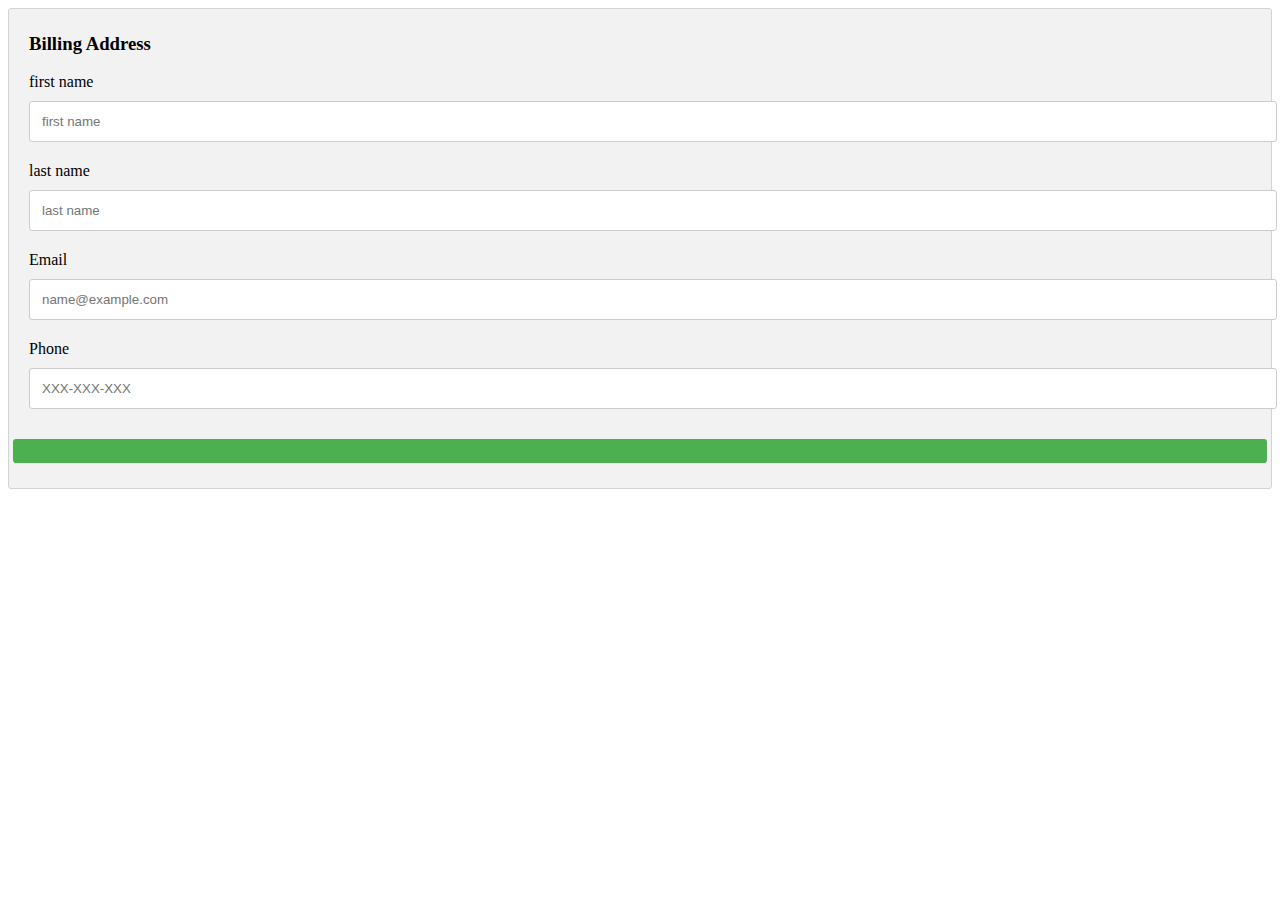
==== src/main/resources/registration.html @ e84c29da "Login, home and registration pages" ====
<!DOCTYPE html>
<html xmlns:th="http://www.thymeleaf.org"
      xmlns:layout="http://www.ultraq.net.nz/thymeleaf/layout"
      layout:decorate="layout/layout"
      xmlns:xsi="http://www.w3.org/2001/XMLSchema-instance"
      xsi:schemaLocation="http://www.ultraq.net.nz/thymeleaf/layout ">
<head>
    <meta charset="UTF-8">
    <title>registrartion</title>
    <link rel="stylesheet" href="registration.css">
</head>

<body>
<div class="row">
    <div class="col-75">
        <div class="container">
            <form action="/action_page.php">

                <div class="row">
                    <div class="col-50">
                        <h3>Billing Address</h3>
                        <label for="fname"><i class="User"></i> first name</label>
                        <input type="text" id="fname" name="firstname" placeholder="first name">
                        <label for="lname"><i class="User"></i> last name</label>
                        <input type="text" id="lname" name="lastname" placeholder="last name">
                        <label for="email"><i class="User"></i> Email</label>
                        <input type="text" id="email" name="email" placeholder="name@example.com">
                        <label for="phone"><i class="User"></i> Phone</label>
                        <input type="text" id="phone" name="phone" placeholder="XXX-XXX-XXX">
                </div>
                <button type="submit" value="Continue to checkout" class="btn">
                </button>
                </div>
            </form>
        </div>
    </div>
</div>
<body>
---- src/main/resources/registration.css ----
.row {
    display: -ms-flexbox; /* IE10 */
    display: flex;
    -ms-flex-wrap: wrap; /* IE10 */
    flex-wrap: wrap;
    margin: 0 -16px;
}

.col-25 {
    -ms-flex: 25%; /* IE10 */
    flex: 25%;
}

.col-50 {
    -ms-flex: 50%; /* IE10 */
    flex: 50%;
}

.col-75 {
    -ms-flex: 75%; /* IE10 */
    flex: 75%;
}

.col-25,
.col-50,
.col-75 {
    padding: 0 16px;
}

.container {
    background-color: #f2f2f2;
    padding: 5px 20px 15px 20px;
    border: 1px solid lightgrey;
    border-radius: 3px;
}

input[type=text] {
    width: 100%;
    margin-bottom: 20px;
    padding: 12px;
    border: 1px solid #ccc;
    border-radius: 3px;
}

label {
    margin-bottom: 10px;
    display: block;
}

.icon-container {
    margin-bottom: 20px;
    padding: 7px 0;
    font-size: 24px;
}

.btn {
    background-color: #4CAF50;
    color: white;
    padding: 12px;
    margin: 10px 0;
    border: none;
    width: 100%;
    border-radius: 3px;
    cursor: pointer;
    font-size: 17px;
}

.btn:hover {
    background-color: #45a049;
}

span.price {
    float: right;
    color: grey;
}

/* Responsive layout - when the screen is less than 800px wide, make the two columns stack on top of each other instead of next to each other (and change the direction - make the "cart" column go on top) */
@media (max-width: 800px) {
    .row {
        flex-direction: column-reverse;
    }
    .col-25 {
        margin-bottom: 20px;
    }
}
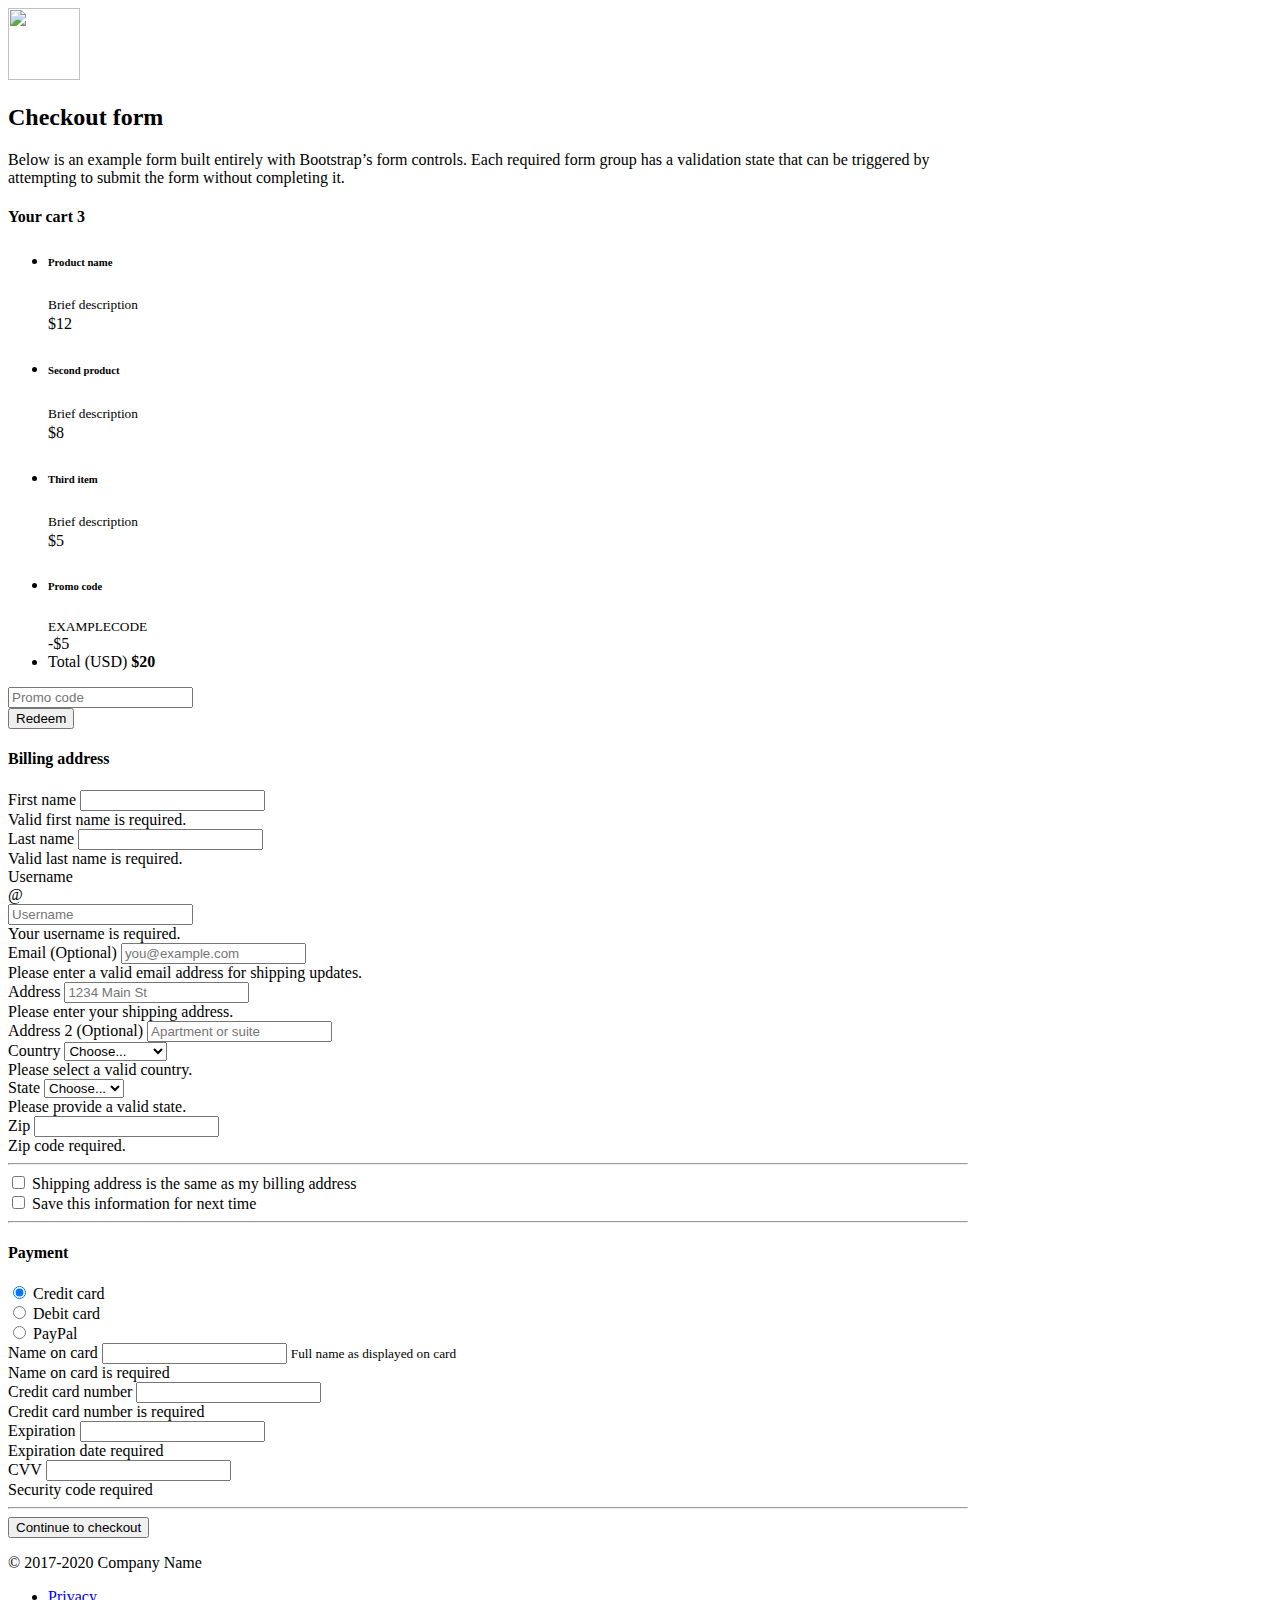
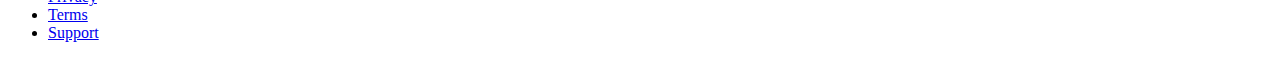
==== commit 4ed34e75: "new style website" ====
--- a/src/main/resources/registration.html
+++ b/src/main/resources/registration.html
@@ -1,38 +1,254 @@
-<!DOCTYPE html>
-<html xmlns:th="http://www.thymeleaf.org"
-      xmlns:layout="http://www.ultraq.net.nz/thymeleaf/layout"
-      layout:decorate="layout/layout"
-      xmlns:xsi="http://www.w3.org/2001/XMLSchema-instance"
-      xsi:schemaLocation="http://www.ultraq.net.nz/thymeleaf/layout ">
+<!doctype html>
+<html lang="en">
 <head>
-    <meta charset="UTF-8">
-    <title>registrartion</title>
-    <link rel="stylesheet" href="registration.css">
+    <meta charset="utf-8">
+    <meta name="viewport" content="width=device-width, initial-scale=1, shrink-to-fit=no">
+    <meta name="description" content="">
+    <meta name="author" content="Mark Otto, Jacob Thornton, and Bootstrap contributors">
+    <meta name="generator" content="Jekyll v4.1.1">
+    <title>Checkout example · Bootstrap</title>
+
+    <link rel="canonical" href="https://getbootstrap.com/docs/4.5/examples/checkout/">
+
+    <!-- Bootstrap core CSS -->
+    <link href="../assets/dist/css/bootstrap.min.css" rel="stylesheet">
+
+    <style>
+        .bd-placeholder-img {
+            font-size: 1.125rem;
+            text-anchor: middle;
+            -webkit-user-select: none;
+            -moz-user-select: none;
+            -ms-user-select: none;
+            user-select: none;
+        }
+
+        @media (min-width: 768px) {
+            .bd-placeholder-img-lg {
+                font-size: 3.5rem;
+            }
+        }
+    </style>
+    <!-- Custom styles for this template -->
+    <link href="form-validation.css" rel="stylesheet">
 </head>
-
-<body>
-<div class="row">
-    <div class="col-75">
-        <div class="container">
-            <form action="/action_page.php">
-
-                <div class="row">
-                    <div class="col-50">
-                        <h3>Billing Address</h3>
-                        <label for="fname"><i class="User"></i> first name</label>
-                        <input type="text" id="fname" name="firstname" placeholder="first name">
-                        <label for="lname"><i class="User"></i> last name</label>
-                        <input type="text" id="lname" name="lastname" placeholder="last name">
-                        <label for="email"><i class="User"></i> Email</label>
-                        <input type="text" id="email" name="email" placeholder="name@example.com">
-                        <label for="phone"><i class="User"></i> Phone</label>
-                        <input type="text" id="phone" name="phone" placeholder="XXX-XXX-XXX">
-                </div>
-                <button type="submit" value="Continue to checkout" class="btn">
-                </button>
-                </div>
+<body class="bg-light">
+<div class="container">
+    <div class="py-5 text-center">
+        <img class="d-block mx-auto mb-4" src="../assets/brand/bootstrap-solid.svg" alt="" width="72" height="72">
+        <h2>Checkout form</h2>
+        <p class="lead">Below is an example form built entirely with Bootstrap’s form controls. Each required form group has a validation state that can be triggered by attempting to submit the form without completing it.</p>
+    </div>
+
+    <div class="row">
+        <div class="col-md-4 order-md-2 mb-4">
+            <h4 class="d-flex justify-content-between align-items-center mb-3">
+                <span class="text-muted">Your cart</span>
+                <span class="badge badge-secondary badge-pill">3</span>
+            </h4>
+            <ul class="list-group mb-3">
+                <li class="list-group-item d-flex justify-content-between lh-condensed">
+                    <div>
+                        <h6 class="my-0">Product name</h6>
+                        <small class="text-muted">Brief description</small>
+                    </div>
+                    <span class="text-muted">$12</span>
+                </li>
+                <li class="list-group-item d-flex justify-content-between lh-condensed">
+                    <div>
+                        <h6 class="my-0">Second product</h6>
+                        <small class="text-muted">Brief description</small>
+                    </div>
+                    <span class="text-muted">$8</span>
+                </li>
+                <li class="list-group-item d-flex justify-content-between lh-condensed">
+                    <div>
+                        <h6 class="my-0">Third item</h6>
+                        <small class="text-muted">Brief description</small>
+                    </div>
+                    <span class="text-muted">$5</span>
+                </li>
+                <li class="list-group-item d-flex justify-content-between bg-light">
+                    <div class="text-success">
+                        <h6 class="my-0">Promo code</h6>
+                        <small>EXAMPLECODE</small>
+                    </div>
+                    <span class="text-success">-$5</span>
+                </li>
+                <li class="list-group-item d-flex justify-content-between">
+                    <span>Total (USD)</span>
+                    <strong>$20</strong>
+                </li>
+            </ul>
+
+            <form class="card p-2">
+                <div class="input-group">
+                    <input type="text" class="form-control" placeholder="Promo code">
+                    <div class="input-group-append">
+                        <button type="submit" class="btn btn-secondary">Redeem</button>
+                    </div>
+                </div>
+            </form>
+        </div>
+        <div class="col-md-8 order-md-1">
+            <h4 class="mb-3">Billing address</h4>
+            <form class="needs-validation" novalidate>
+                <div class="row">
+                    <div class="col-md-6 mb-3">
+                        <label for="firstName">First name</label>
+                        <input type="text" class="form-control" id="firstName" placeholder="" value="" required>
+                        <div class="invalid-feedback">
+                            Valid first name is required.
+                        </div>
+                    </div>
+                    <div class="col-md-6 mb-3">
+                        <label for="lastName">Last name</label>
+                        <input type="text" class="form-control" id="lastName" placeholder="" value="" required>
+                        <div class="invalid-feedback">
+                            Valid last name is required.
+                        </div>
+                    </div>
+                </div>
+
+                <div class="mb-3">
+                    <label for="username">Username</label>
+                    <div class="input-group">
+                        <div class="input-group-prepend">
+                            <span class="input-group-text">@</span>
+                        </div>
+                        <input type="text" class="form-control" id="username" placeholder="Username" required>
+                        <div class="invalid-feedback" style="width: 100%;">
+                            Your username is required.
+                        </div>
+                    </div>
+                </div>
+
+                <div class="mb-3">
+                    <label for="email">Email <span class="text-muted">(Optional)</span></label>
+                    <input type="email" class="form-control" id="email" placeholder="you@example.com">
+                    <div class="invalid-feedback">
+                        Please enter a valid email address for shipping updates.
+                    </div>
+                </div>
+
+                <div class="mb-3">
+                    <label for="address">Address</label>
+                    <input type="text" class="form-control" id="address" placeholder="1234 Main St" required>
+                    <div class="invalid-feedback">
+                        Please enter your shipping address.
+                    </div>
+                </div>
+
+                <div class="mb-3">
+                    <label for="address2">Address 2 <span class="text-muted">(Optional)</span></label>
+                    <input type="text" class="form-control" id="address2" placeholder="Apartment or suite">
+                </div>
+
+                <div class="row">
+                    <div class="col-md-5 mb-3">
+                        <label for="country">Country</label>
+                        <select class="custom-select d-block w-100" id="country" required>
+                            <option value="">Choose...</option>
+                            <option>United States</option>
+                        </select>
+                        <div class="invalid-feedback">
+                            Please select a valid country.
+                        </div>
+                    </div>
+                    <div class="col-md-4 mb-3">
+                        <label for="state">State</label>
+                        <select class="custom-select d-block w-100" id="state" required>
+                            <option value="">Choose...</option>
+                            <option>California</option>
+                        </select>
+                        <div class="invalid-feedback">
+                            Please provide a valid state.
+                        </div>
+                    </div>
+                    <div class="col-md-3 mb-3">
+                        <label for="zip">Zip</label>
+                        <input type="text" class="form-control" id="zip" placeholder="" required>
+                        <div class="invalid-feedback">
+                            Zip code required.
+                        </div>
+                    </div>
+                </div>
+                <hr class="mb-4">
+                <div class="custom-control custom-checkbox">
+                    <input type="checkbox" class="custom-control-input" id="same-address">
+                    <label class="custom-control-label" for="same-address">Shipping address is the same as my billing address</label>
+                </div>
+                <div class="custom-control custom-checkbox">
+                    <input type="checkbox" class="custom-control-input" id="save-info">
+                    <label class="custom-control-label" for="save-info">Save this information for next time</label>
+                </div>
+                <hr class="mb-4">
+
+                <h4 class="mb-3">Payment</h4>
+
+                <div class="d-block my-3">
+                    <div class="custom-control custom-radio">
+                        <input id="credit" name="paymentMethod" type="radio" class="custom-control-input" checked required>
+                        <label class="custom-control-label" for="credit">Credit card</label>
+                    </div>
+                    <div class="custom-control custom-radio">
+                        <input id="debit" name="paymentMethod" type="radio" class="custom-control-input" required>
+                        <label class="custom-control-label" for="debit">Debit card</label>
+                    </div>
+                    <div class="custom-control custom-radio">
+                        <input id="paypal" name="paymentMethod" type="radio" class="custom-control-input" required>
+                        <label class="custom-control-label" for="paypal">PayPal</label>
+                    </div>
+                </div>
+                <div class="row">
+                    <div class="col-md-6 mb-3">
+                        <label for="cc-name">Name on card</label>
+                        <input type="text" class="form-control" id="cc-name" placeholder="" required>
+                        <small class="text-muted">Full name as displayed on card</small>
+                        <div class="invalid-feedback">
+                            Name on card is required
+                        </div>
+                    </div>
+                    <div class="col-md-6 mb-3">
+                        <label for="cc-number">Credit card number</label>
+                        <input type="text" class="form-control" id="cc-number" placeholder="" required>
+                        <div class="invalid-feedback">
+                            Credit card number is required
+                        </div>
+                    </div>
+                </div>
+                <div class="row">
+                    <div class="col-md-3 mb-3">
+                        <label for="cc-expiration">Expiration</label>
+                        <input type="text" class="form-control" id="cc-expiration" placeholder="" required>
+                        <div class="invalid-feedback">
+                            Expiration date required
+                        </div>
+                    </div>
+                    <div class="col-md-3 mb-3">
+                        <label for="cc-cvv">CVV</label>
+                        <input type="text" class="form-control" id="cc-cvv" placeholder="" required>
+                        <div class="invalid-feedback">
+                            Security code required
+                        </div>
+                    </div>
+                </div>
+                <hr class="mb-4">
+                <button class="btn btn-primary btn-lg btn-block" type="submit">Continue to checkout</button>
             </form>
         </div>
     </div>
+
+    <footer class="my-5 pt-5 text-muted text-center text-small">
+        <p class="mb-1">&copy; 2017-2020 Company Name</p>
+        <ul class="list-inline">
+            <li class="list-inline-item"><a href="#">Privacy</a></li>
+            <li class="list-inline-item"><a href="#">Terms</a></li>
+            <li class="list-inline-item"><a href="#">Support</a></li>
+        </ul>
+    </footer>
 </div>
-<body>+<script src="https://code.jquery.com/jquery-3.5.1.slim.min.js" integrity="sha384-DfXdz2htPH0lsSSs5nCTpuj/zy4C+OGpamoFVy38MVBnE+IbbVYUew+OrCXaRkfj" crossorigin="anonymous"></script>
+<script>window.jQuery || document.write('<script src="../assets/js/vendor/jquery.slim.min.js"><\/script>')</script><script src="../assets/dist/js/bootstrap.bundle.min.js"></script>
+<script src="form-validation.js"></script></body>
+</html>
--- a/src/main/resources/form-validation.css
+++ b/src/main/resources/form-validation.css
@@ -0,0 +1,5 @@
+.container {
+    max-width: 960px;
+}
+
+.lh-condensed { line-height: 1.25; }
